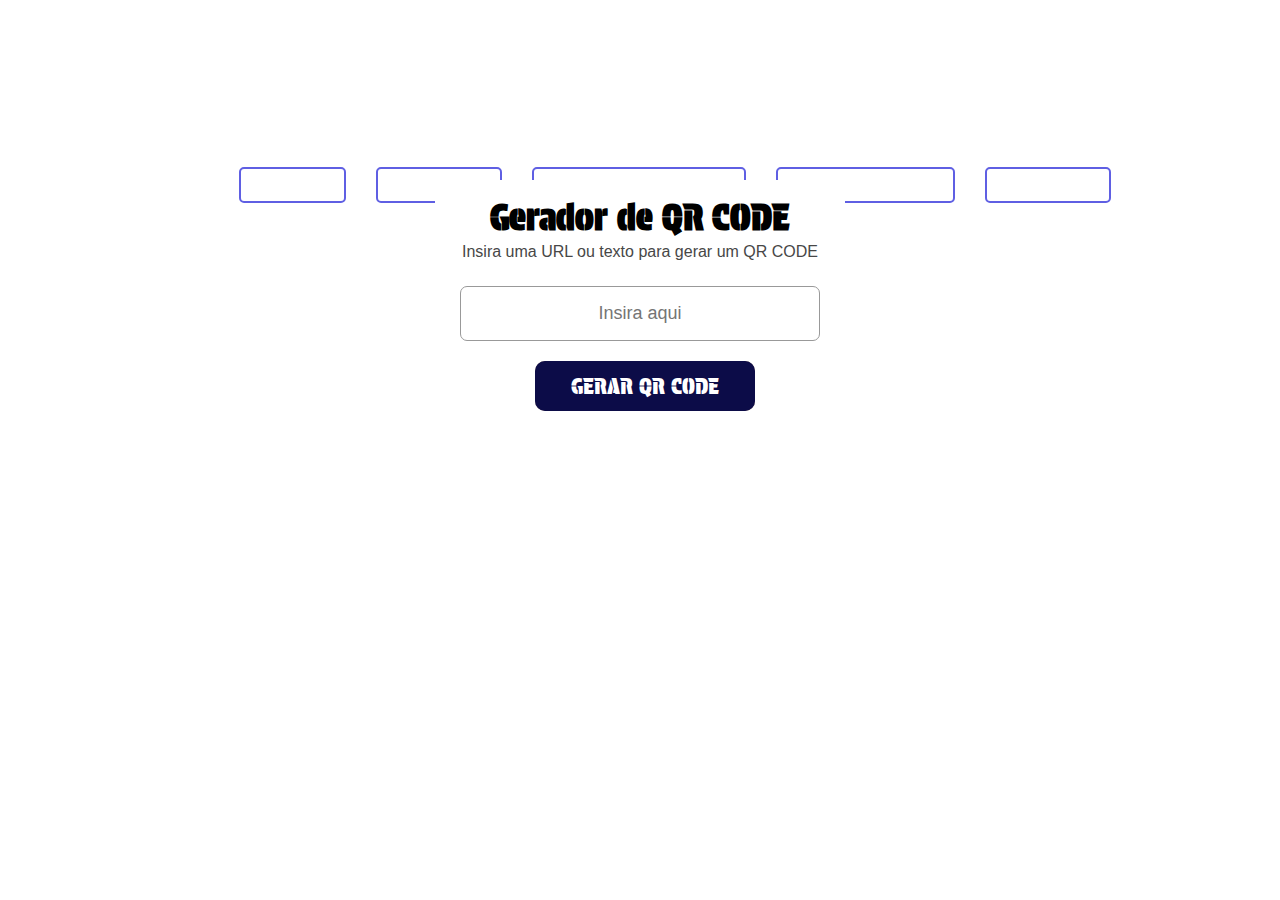
==== index.html @ 9c9d95c1 "primeiro commit" ====
<!DOCTYPE html>
<html lang="pt-BR">

<head>
    <meta charset="UTF-8">
    <meta name="viewport" content="width=device-width, initial-scale=1.0">
    <link rel="stylesheet" href="./styles.css">
    <link rel="preconnect" href="https://fonts.googleapis.com">
    <link rel="preconnect" href="https://fonts.gstatic.com" crossorigin>
    <link href="https://fonts.googleapis.com/css2?family=Protest+Guerrilla&display=swap" rel="stylesheet">
    <title>Gerador de QR CODE</title>
    <link rel="website icon" type="png" href="https://imagenspng.com/wp-content/uploads/qr-code-icon-png-Fundo-transparente-gratis-768x748.png">
</head>

<body>
    <nav>
        <a href="./page-inicial.html" class="btn btn1">Início</a>
        <a href="./index.html" class="btn btn2">Qr Code</a>
        <a href="#" class="btn btn3">Conversor de Moedas</a>
        <a href="#" class="btn btn4">Criptografador</a>
        <a href="./contact.html" class="btn btn5">Contato</a>
    </nav>
    
    
    
    <div class="container">
        <header>
            <h1>Gerador de QR CODE</h1>
            <p>Insira uma URL ou texto para gerar um QR CODE</p>

        </header>
        <main class="form">
            <input type="text" placeholder="Insira aqui">
            <button class="glow-on-hover" type="button">GERAR QR CODE</button>
            <footer class="qr-code">
                <img src="./assets/code.png" alt="" class="img">
            </footer>
        </main>
    </div>
    <script src="./script.js"></script>
</body>

</html>
---- styles.css ----
* {
    margin: 0;
    padding: 0;
    box-sizing: border-box;
    font-family: sans-serif;
}

body {
    display: flex;
    align-items: center;
    justify-content: center;
    min-height: 100vh;
    background-image: url("./assets/fundo.png");
}

.container {
    height: 260px;
    background: white;
    max-width: 410px;
    border-radius: 7px;
    padding: 16px 25px;
    transition: height 0.5s ease;
    position: absolute;
    margin-top: 90px;
    top: 10%;
}

.container.active {
    height: 530px;
}

header h1 {
    text-align: center;
    font-weight: 600;
    font-size: 35px;
    font-family: "Protest Guerrilla", sans-serif;
}

header p {
    color: #474747;
    font-size: 16px;
    text-align: center;
    margin-top: 5px;
}

.container .form {
    padding: 25px 0 25px;
}

.container :where(input, button) {
    width: 100%;
    height: 55px;
    border: none;
    outline: none;
    border-radius: 7px;
}

.form input {
    padding: 0 17px;
    font-size: 18px;
    border: 1px solid #999;
    text-align: center;
}

.form button {
    color: #fff;
    background: #987a71;
    margin-top: 20px;
    font-size: 22px;
    cursor: pointer;
    transition: all 0.5s ease;
    font-family: "Protest Guerrilla", sans-serif;
}

.form button:hover {
    background: #b8958a;
}

.container .qr-code {
    display: flex;
    align-items: center;
    justify-content: center;
    padding: 33px 0;
    pointer-events: none;
    opacity: 0;
}

.qr-code .img {
    width: 220px;
    height: auto;
    margin-top: 20px;
}

.container.active .qr-code {
    opacity: 1;
    pointer-events: auto;
    transition: opacity 0.5s ease;
}

.glow-on-hover {
    width: 220px;
    height: 50px;
    border: none;
    outline: none;
    color: #fff;
    background: #111;
    cursor: pointer;
    position: relative;
    z-index: 0;
    border-radius: 10px;
    margin-left: 75px;
    
}

.glow-on-hover:before {
    content: '';
    background: linear-gradient(45deg, #ff0000, #ff7300, #fffb00, #48ff00, #00ffd5, #002bff, #7a00ff, #ff00c8, #ff0000);
    position: absolute;
    top: -2px;
    left:-2px;
    background-size: 400%;
    z-index: -1;
    filter: blur(5px);
    width: calc(100% + 4px);
    height: calc(100% + 4px);
    animation: glowing 20s linear infinite;
    opacity: 0;
    transition: opacity .3s ease-in-out;
    border-radius: 10px;
}

.glow-on-hover:active {
    color: #000
}

.glow-on-hover:active:after {
    background: transparent;
}

.glow-on-hover:hover:before {
    opacity: 1;
}

.glow-on-hover:after {
    z-index: -1;
    content: '';
    position: absolute;
    width: 100%;
    height: 100%;
    background: #0c0c48;
    left: 0;
    top: 0;
    border-radius: 10px;
}

@keyframes glowing {
    0% { background-position: 0 0; }
    50% { background-position: 400% 0; }
    100% { background-position: 0 0; }
}


.formularioContato { 
    max-width:600px; 
    height:auto; 
    float:none; 
    margin:auto; 
    padding:1em; 
    margin-bottom:5em; 
    border-radius:6px; 
    background:#fff; 
    box-shadow: 1px 0px 1.2px 0px #ccc; 
    position: absolute;
    align-items: center;
    justify-content: center;
    margin-top: 200px;
    
}
.formularioContato:before { 
    width:0; 
    height:0; 
    border:15px solid transparent; 
    border-bottom-color:#fff; 
    content:""; 
    position:absolute; 
    left:6%; 
    top:-4.5%; 
    margin-top:-4px; 
    margin-left:6px; 
    z-index:2;
    
}
.formularioContato label  { 
    float:left; 
    width:100%; 
    margin-bottom:1.2em; 
    
}
.formularioContato label span {
    width: 100%;
    float: left;
    color: #000000;
    margin-bottom: 6px;
    font-family:'open_sansregular'; 
    text-align: center;
}
.formularioContato label input  { 
    width: 100%;
    font-size:1em; 
    color:#555; 
    font-family:'open_sansregular'; 
    outline:none; 
    border:1px #dee5ed solid; 
    border-radius:4px; 
    padding:0.6em; 
    transition: 0.3s;
    text-align: center;
     
}
.formularioContato label select { 
    font-size:1em; 
    color:#555; 
    border:1px #dee5ed solid; 
    border-radius:4px; 
    padding:0.6em; 
    outline:none; 
    transition: 0.3s;
      
}
.formularioContato label textarea { 
    width: 100%;
    font-size:1em; 
    color:#555; 
    border:1px #dee5ed solid; 
    border-radius:4px; 
    padding:0.6em; 
    outline:none;
    transition: 0.3s;
    text-align: center;  
}
.formularioContato label input:focus    { box-shadow:0 0 5px 0px rgb(178,216,231); border:1px rgb(37,174,230) solid; color:rgb(12, 12, 72);}
.formularioContato label select:focus   { box-shadow:0 0 5px 0px rgb(178,216,231); border:1px rgb(37,174,230) solid; }
.formularioContato label textarea:focus { box-shadow:0 0 5px 0px rgb(178,216,231); border:1px rgb(37,174,230) solid; color:rgb(12, 12, 72);}
.formularioContato button.btn-envia { 
    background-color:rgb(14, 30, 73); 
    width:100%; display:block; 
    margin:auto; cursor:pointer; 
    border-radius:4px;  
    border:0; 
    padding:0.8em 0em; 
    color:#fff; 
    font-size:1.3em; 
    text-align: center;
    transition: 0.3s; 
      
}
.formularioContato button.btn-envia:hover { 
    background-color:#333; 
    
}

.h1-form {
    text-align: center;
    font-weight: 600;
    font-size: 35px;
    font-family: "Protest Guerrilla", sans-serif;
}


.btn-envia {
    width: 220px;
    height: 60px;
    border: none;
    outline: none;
    color: #fff;
    background: #111;
    cursor: pointer;
    position: relative;
    z-index: 0;
    border-radius: 10px;
    margin-left: 75px;
    
    
}

.btn-envia:before {
    content: '';
    background: linear-gradient(45deg, #ff0000, #ff7300, #fffb00, #48ff00, #00ffd5, #002bff, #7a00ff, #ff00c8, #ff0000);
    position: absolute;
    top: -2px;
    left:-2px;
    background-size: 400%;
    z-index: -1;
    filter: blur(5px);
    width: calc(100% + 4px);
    height: calc(100% + 4px);
    animation: glowing 20s linear infinite;
    opacity: 0;
    transition: opacity .3s ease-in-out;
    border-radius: 10px;
}

.btn-envia:active {
    color: #000

}

.btn-envia:active:after {
    background: transparent;
}

.btn-envia:hover:before {
    opacity: 1;
}

.btn-envia:after {
    z-index: -1;
    content: '';
    position: absolute;
    width: 100%;
    height: 100%;
    background: #0c0c48;
    left: 0;
    top: 0;
    border-radius: 10px;
}

@keyframes glowing {
    0% { background-position: 0 0; }
    50% { background-position: 400% 0; }
    100% { background-position: 0 0; }
}

.icon-paper-plane-o {
    text-align: center;
    font-weight: 600;
    font-size: 25px;
    font-family: "Protest Guerrilla", sans-serif;
    
}

.color-font {
    color: #000;
}

nav {
    
    width: 100%;
    height: 0vh;
    background-image: url("./assets/fundo.png");

    background-color: #1a1a1a;
    display: flex;
    justify-content: center;
    align-items: center;
    z-index: 0;
    margin-bottom: 530px;
    margin-left: 70px;
}
.btn {
    display: block;
    text-decoration: none;
    text-transform: uppercase;

    font-size: 11px;
    font-weight: bold;
    color: #fff;

    margin: 0 15px;
    padding: 10px 35px;

    overflow: hidden;

    border: 2px solid #5f5fe3;
    border-radius: 5px;

    position: relative;

    &:before{
        content: '';
        position: absolute;
        top: 50%;
        left: 50%;
        transform: translate(-50%, -50%);

        width: 100%;
        height: 100%;

        background-color: #5000B2;

        z-index: -1;

        transition: .7s ease;

    }
}

.btn1{
    &:before{
        width: 0; 
        height: 100%;
        }

    &:hover {
        &:before{
            width: 100%;
            
        }
    }
}

.btn2{
    &:before{
        width: 110; 
        height: 0%;
        }

    &:hover {
        &:before{
            height: 110%;
            
        }
    }
}

.btn3{
    &:before{
        width: 110; 
        height: 0%;
        transform: translate(-50%, -50%) rotate(45deg);
        }

    &:hover {
        &:before{
            height: 550%;
            
        }
    }
}

.btn4{
    &:before{
        width: 110; 
        height: 0%;
        transform: translate(-50%, -50%) rotate(-45deg);
        }

    &:hover {
        &:before{
            height: 550%;
            
        }
    }
}

.btn5{
    &:before{
        width: 110; 
        height: 0%;
        border-radius: 50%;
    
        }

    &:hover {
        &:before{
            height: 550%;
            
        }
    }
}
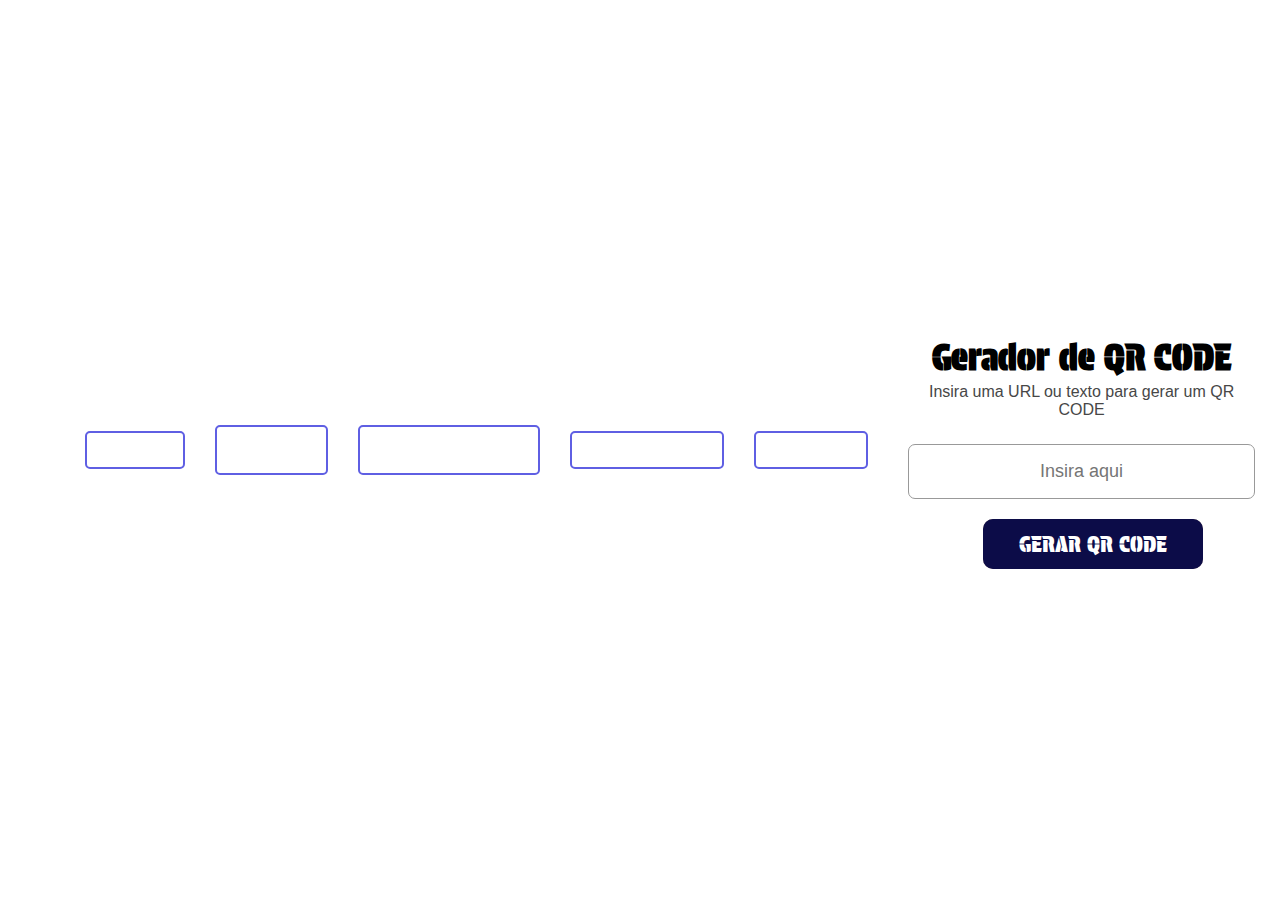
==== commit c8cb69ef: "atualização de dados" ====
--- a/index.html
+++ b/index.html
@@ -16,7 +16,7 @@
     <nav>
         <a href="./page-inicial.html" class="btn btn1">Início</a>
         <a href="./index.html" class="btn btn2">Qr Code</a>
-        <a href="#" class="btn btn3">Conversor de Moedas</a>
+        <a href="./conversor.html" class="btn btn3">Conversor de Moedas</a>
         <a href="#" class="btn btn4">Criptografador</a>
         <a href="./contact.html" class="btn btn5">Contato</a>
     </nav>
--- a/styles.css
+++ b/styles.css
@@ -12,6 +12,8 @@
     min-height: 100vh;
     background-image: url("./assets/fundo.png");
 }
+
+/* STYLES QR CODE */
 
 .container {
     height: 260px;
@@ -20,10 +22,10 @@
     border-radius: 7px;
     padding: 16px 25px;
     transition: height 0.5s ease;
-    position: absolute;
-    margin-top: 90px;
-    top: 10%;
-}
+    /* position: absolute;
+    margin-top: 90px; */
+}
+
 
 .container.active {
     height: 530px;
@@ -160,20 +162,22 @@
 }
 
 
+/* STYLES CONTATO */
+
 .formularioContato { 
     max-width:600px; 
     height:auto; 
     float:none; 
-    margin:auto; 
+    /* margin:auto;  */
     padding:1em; 
-    margin-bottom:5em; 
+    /* margin-bottom:5em;  */
     border-radius:6px; 
     background:#fff; 
     box-shadow: 1px 0px 1.2px 0px #ccc; 
-    position: absolute;
+    /* position: absolute; */
     align-items: center;
     justify-content: center;
-    margin-top: 200px;
+    /* margin-top: 200px; */
     
 }
 .formularioContato:before { 
@@ -343,37 +347,38 @@
     color: #000;
 }
 
+
+/* STYLES MENU PAGINAS */
+
 nav {
-    
     width: 100%;
     height: 0vh;
     background-image: url("./assets/fundo.png");
-
     background-color: #1a1a1a;
     display: flex;
     justify-content: center;
     align-items: center;
     z-index: 0;
+    /* margin-bottom: 530px; */
+    margin-left: 70px;
+    
+}
+
+.nav-inicio {
     margin-bottom: 530px;
-    margin-left: 70px;
 }
 .btn {
     display: block;
     text-decoration: none;
     text-transform: uppercase;
-
     font-size: 11px;
     font-weight: bold;
     color: #fff;
-
     margin: 0 15px;
     padding: 10px 35px;
-
     overflow: hidden;
-
     border: 2px solid #5f5fe3;
     border-radius: 5px;
-
     position: relative;
 
     &:before{
@@ -467,4 +472,486 @@
             
         }
     }
-}+}
+
+
+
+/* STYLES CONVERSOR MOEDA */
+
+
+.main-convert {
+    width: 100%;
+    display: flex;
+    align-items: center;
+    justify-content: space-evenly;
+    flex-direction: column;
+    min-height: 100vh;
+    background-image: url("./assets/fundo.png");
+    gap: 50px;
+}
+
+label {
+    color: #777;
+    font-size: 14px;
+    font-weight: 400;
+}
+
+select,
+.input-currency {
+    border-radius: 4px;
+    border: 1px solid #BBBBBB;
+    background: #FFF;
+    height: 48px;
+    width: 100%;
+    margin-bottom: 24px;
+    padding-left: 18px;
+    font-weight: 700;
+    font-size: 16px;
+    color: #555555;
+    cursor: pointer;
+}
+
+.convert-button {
+    border-radius: 5px;
+    background: #00294B;
+    width: 327px;
+    height: 48px;
+    color: #FFF;
+    font-size: 25px;
+    font-weight: 700;
+    line-height: 18px;
+    cursor: pointer;
+    font-family: "Protest Guerrilla", sans-serif;
+
+}
+
+section {
+    border-radius: 20px;
+    border: 1px solid #00294B;
+    flex-shrink: 0;
+    margin-top: 36px;
+    padding: 12px;
+    display: flex;
+    flex-direction: column;
+    align-items: center;
+}
+
+.arrow-img {
+    margin: 15px 0;
+}
+
+.currency-box {
+    display: flex;
+    flex-direction: column;
+    align-items: center;
+    gap: 4px;
+}
+
+.currency {
+    color: #777;
+    font-size: 14px;
+}
+
+.currency-value, .currency-value-to-convert {
+    color: #555;
+    font-size: 20px;
+    font-weight: 700;
+    line-height: 18px;
+}
+
+
+.convert-nav {
+    
+    display: flex;
+    margin-top: 50px;
+}
+
+.caixa-text {
+    background: white;
+    max-width: 410px;
+    border-radius: 7px;
+    padding: 16px 35px;
+    margin-bottom: 50px;
+    position: relative;
+    display: flex;
+    justify-content: center;
+    flex-direction: column;
+    /* margin-top: 400px; */
+}
+
+
+
+
+.convert-button {
+    width: 220px;
+    height: 50px;
+    border: none;
+    outline: none;
+    color: #fff;
+    background: #111;
+    cursor: pointer;
+    position: relative;
+    z-index: 0;
+    border-radius: 10px;
+    margin-left: 50px;
+    
+}
+
+.convert-button:before {
+    content: '';
+    background: linear-gradient(45deg, #ff0000, #ff7300, #fffb00, #48ff00, #00ffd5, #002bff, #7a00ff, #ff00c8, #ff0000);
+    position: absolute;
+    top: -2px;
+    left:-2px;
+    background-size: 400%;
+    z-index: -1;
+    filter: blur(5px);
+    width: calc(100% + 4px);
+    height: calc(100% + 4px);
+    animation: glowing 20s linear infinite;
+    opacity: 0;
+    transition: opacity .3s ease-in-out;
+    border-radius: 10px;
+}
+
+.convert-button:active {
+    color: #000
+}
+
+.convert-button:active:after {
+    background: transparent;
+}
+
+.convert-button:hover:before {
+    opacity: 1;
+}
+
+.convert-button:after {
+    z-index: -1;
+    content: '';
+    position: absolute;
+    width: 100%;
+    height: 100%;
+    background: #0c0c48;
+    left: 0;
+    top: 0;
+    border-radius: 10px;
+}
+
+@keyframes glowing {
+    0% { background-position: 0 0; }
+    50% { background-position: 400% 0; }
+    100% { background-position: 0 0; }
+}
+
+/* Valid-Formulario */
+
+.error {
+    border: solid 2px #992020;
+    background-color: #CCBBBB;
+    color: #662020;
+  }
+
+.required-popup::after {
+    content: "*Campo obrigatório";
+    position: absolute;
+    top: 0;
+    right: 0;
+    color: #DFDFDF;
+    font-size: .65rem;
+    padding: .2rem .3rem;
+    width: auto;
+    display: block;
+    background-color: #202020;
+  }
+
+
+
+  /* STYLES FOOTER */
+
+  div.container-footer.w-container {
+    box-sizing: border-box;
+    margin-left: auto;
+    margin-right: auto;
+    max-width: 940px;
+    padding-bottom: 40px;
+    padding-top: 70px;
+  }
+  
+  div.container-footer.w-container:after {
+    clear: both;
+    content: " ";
+    display: table;
+    grid-column-end: 2;
+    grid-column-start: 1;
+    grid-row-end: 2;
+    grid-row-start: 1;
+  }
+  
+  div.container-footer.w-container:before {
+    content: " ";
+    display: table;
+    grid-column-end: 2;
+    grid-column-start: 1;
+    grid-row-end: 2;
+    grid-row-start: 1;
+  }
+  
+  div.w-row {
+    box-sizing: border-box;
+    margin-left: -10px;
+    margin-right: -10px;
+  }
+  
+  div.w-row:after {
+    clear: both;
+    content: " ";
+    display: table;
+    grid-column-end: 2;
+    grid-column-start: 1;
+    grid-row-end: 2;
+    grid-row-start: 1;
+  }
+  
+  div.w-row:before {
+    content: " ";
+    display: table;
+    grid-column-end: 2;
+    grid-column-start: 1;
+    grid-row-end: 2;
+    grid-row-start: 1;
+  }
+  
+  div.footer-column.w-clearfix.w-col.w-col-4 {
+    box-sizing: border-box;
+    float: left;
+    min-height: 1px;
+    padding-left: 10px;
+    padding-right: 10px;
+    position: relative;
+    width: 33.3333%;
+  }
+  
+  div.footer-column.w-clearfix.w-col.w-col-4:after {
+    clear: both;
+    content: " ";
+    display: table;
+    grid-column-end: 2;
+    grid-column-start: 1;
+    grid-row-end: 2;
+    grid-row-start: 1;
+  }
+  
+  div.footer-column.w-clearfix.w-col.w-col-4:before {
+    content: " ";
+    display: table;
+    grid-column-end: 2;
+    grid-column-start: 1;
+    grid-row-end: 2;
+    grid-row-start: 1;
+  }
+  
+  img.failory-logo-image {
+    border-width: 0;
+    box-sizing: border-box;
+    display: inline-block;
+    float: left;
+    max-width: 100%;
+    vertical-align: middle;
+  }
+  
+  h3.footer-failory-name {
+    box-sizing: border-box;
+    color: #FFFFFF;
+    display: block;
+    font-family: Lato, sans-serif;
+    font-size: 20px;
+    font-weight: 900;
+    line-height: 1.1em;
+    margin-bottom: 10px;
+    margin-left: 10px;
+    margin-top: 24px;
+  }
+  
+  p.footer-description-failory {
+    box-sizing: border-box;
+    color: rgba(255, 255, 255, 0.8);
+    display: block;
+    font-family: Lato, sans-serif;
+    font-size: 17px;
+    font-weight: 300;
+    letter-spacing: .5px;
+    line-height: 1.5em;
+    margin-bottom: 16px;
+    margin-top: 15px;
+  }
+  
+  br {
+    box-sizing: border-box;
+  }
+  
+  div.footer-column.w-col.w-col-8 {
+    box-sizing: border-box;
+    float: left;
+    min-height: 1px;
+    padding-left: 10px;
+    padding-right: 10px;
+    position: relative;
+    width: 66.6667%;
+  }
+  
+  div.w-col.w-col-8 {
+    box-sizing: border-box;
+    float: left;
+    min-height: 1px;
+    padding-left: 0;
+    padding-right: 0;
+    position: relative;
+    width: 66.6667%;
+  }
+  
+  div.w-col.w-col-7.w-col-small-6.w-col-tiny-7 {
+    box-sizing: border-box;
+    float: left;
+    min-height: 1px;
+    padding-left: 0;
+    padding-right: 0;
+    position: relative;
+    width: 58.3333%;
+  }
+  
+  h3.footer-titles {
+    box-sizing: border-box;
+    color: #FFFFFF;
+    display: block;
+    font-family: Lato, sans-serif;
+    font-size: 20px;
+    font-weight: 900;
+    line-height: 1.1em;
+    margin-bottom: 0;
+    margin-left: 0;
+    margin-top: 24px;
+  }
+  
+  p.footer-links {
+    box-sizing: border-box;
+    color: rgba(255, 255, 255, 0.8);
+    display: block;
+    font-family: Lato, sans-serif;
+    font-size: 17px;
+    font-weight: 300;
+    letter-spacing: .5px;
+    line-height: 1.8em;
+    margin-bottom: 16px;
+    margin-top: 2px;
+  }
+  
+  a {
+    background-color: transparent;
+    box-sizing: border-box;
+    color: #FFFFFF;
+    font-family: Lato, sans-serif;
+    font-size: 17px;
+    font-weight: 400;
+    line-height: 1.2em;
+    text-decoration: none;
+  }
+  
+  a:active {
+    outline: 0;
+  }
+  
+  a:hover {
+    outline: 0;
+  }
+  
+  span.footer-link {
+    box-sizing: border-box;
+    color: rgba(255, 255, 255, 0.8);
+    font-weight: 300;
+  }
+  
+  span.footer-link:hover {
+    color: #FFFFFF;
+    font-weight: 400;
+  }
+  
+  span {
+    box-sizing: border-box;
+  }
+  
+  strong {
+    box-sizing: border-box;
+    font-weight: 700;
+  }
+  
+  div.w-col.w-col-5.w-col-small-6.w-col-tiny-5 {
+    box-sizing: border-box;
+    float: left;
+    min-height: 1px;
+    padding-left: 0;
+    padding-right: 0;
+    position: relative;
+    width: 41.6667%;
+  }
+  
+  div.column-center-mobile.w-col.w-col-4 {
+    box-sizing: border-box;
+    float: left;
+    min-height: 1px;
+    padding-left: 0;
+    padding-right: 0;
+    position: relative;
+    width: 33.3333%;
+  }
+  
+  a.footer-social-network-icons.w-inline-block {
+    background-color: transparent;
+    box-sizing: border-box;
+    color: #FFFFFF;
+    display: inline-block;
+    font-family: Lato, sans-serif;
+    font-size: 17px;
+    font-weight: 400;
+    line-height: 1.2em;
+    margin-right: 8px;
+    margin-top: 10px;
+    max-width: 100%;
+    opacity: .8;
+    text-decoration: none;
+  }
+  
+  a.footer-social-network-icons.w-inline-block:active {
+    outline: 0;
+  }
+  
+  a.footer-social-network-icons.w-inline-block:hover {
+    opacity: 1;
+    outline: 0;
+  }
+  
+  img {
+    border-width: 0;
+    box-sizing: border-box;
+    display: inline-block;
+    max-width: 100%;
+    vertical-align: middle;
+  }
+  
+  p.footer-description {
+    box-sizing: border-box;
+    color: rgba(255, 255, 255, 0.8);
+    display: block;
+    font-family: Lato, sans-serif;
+    font-size: 17px;
+    font-weight: 300;
+    letter-spacing: .5px;
+    line-height: 1.5em;
+    margin-bottom: 16px;
+    margin-top: 15px;
+  }
+  
+  strong.link-email-footer {
+    box-sizing: border-box;
+    font-weight: 700;
+  }
